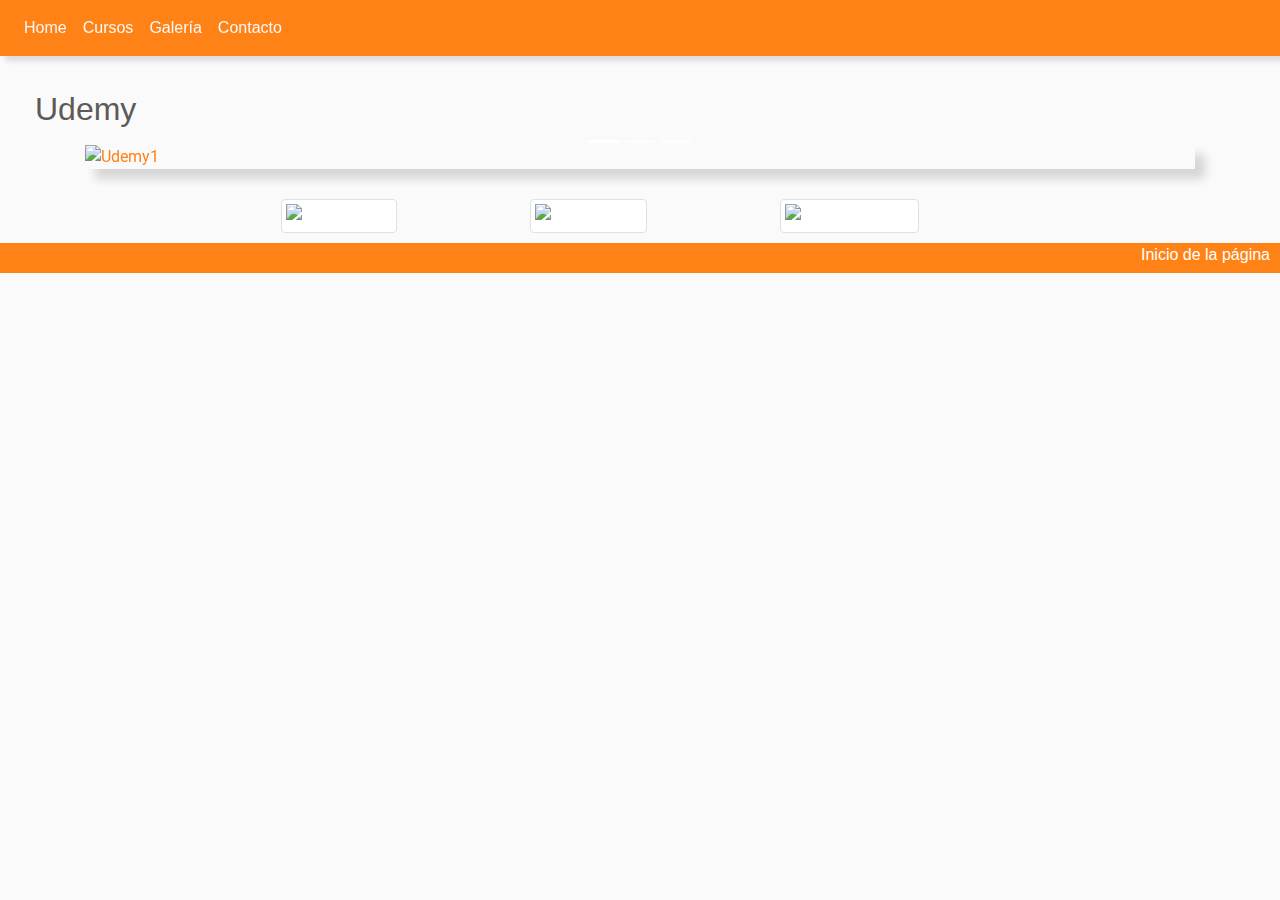
==== index.html @ 483b2696 "Primeros cambios" ====
<!DOCTYPE html>
<html lang="es">

<head>
   
    <meta charset="UTF-8">
    <meta name="viewport" content="width=device-width, initial-scale=1, shrink-to-fit=no">
    <link rel="stylesheet" href="lib/bootstrap/css/bootstrap.min.css">
    <link rel="stylesheet" href="estilos/estilos.css">
    <link href="https://fonts.googleapis.com/css?family=Roboto&display=swap" rel="stylesheet">
    <title>Udemy</title>
    
</head>


<body>


    <header>

        <nav class="navbar navbar-expand-lg navbar-expand-md fixed-top">
            <button class="navbar-toggler" type="button" data-toggle="collapse" data-target="#navbarNav" aria-controls="navbarNav" aria-expanded="false" aria-label="Toggle navigation">
                <span class="navbar-toggler-icon"></span>
            </button>
            <div class="collapse navbar-collapse" id="navbarNav">
                <ul class="navbar-nav">
                    <li class="nav-item active">
                        <a class="nav-link" href="index.html">Home</a>
                    </li>
                    <li class="nav-item">
                        <a class="nav-link" href="paginas/cursos.html">Cursos</a>
                    </li>
                    <li class="nav-item">
                        <a class="nav-link" href="paginas/galeria.html">Galería</a>
                    </li>
                    <li class="nav-item">
                        <a class="nav-link" href="paginas/contacto.html">Contacto</a>
                    </li>
                </ul>
            </div>
        </nav>

    </header>


    <main class="paginaconpadding">
        <section>
           <h1>Udemy</h1>
           
            <div class="container mt-3 d-none d-md-block">
                <div id="micarousel" class="carousel slide" data-ride="carousel">

                    <ul class="carousel-indicators">
                        <li data-target="#micarousel" data-slide-to="0" class="active"></li>
                        <li data-target="#micarousel" data-slide-to="1"></li>
                        <li data-target="#micarousel" data-slide-to="2"></li>
                    </ul>

                    <div class="carousel-inner">
                        <div class="carousel-item active">
                            <img src="https://fakeimg.pl/1000x500/?text=Udemy1" alt="Udemy1" width="1000" height="500">
                        </div>
                        <div class="carousel-item">
                            <img src="https://fakeimg.pl/1000x500/?text=Udemy2" alt="Udemy2" width="1000" height="500">
                        </div>
                        <div class="carousel-item">
                            <img src="https://fakeimg.pl/1000x500/?text=Udemy3" alt="Udemy3" width="1000" height="500">
                        </div>
                    </div>

                   

                </div>
            </div>

            <div class="container d-md-none" id="indeximagenmobil">
                <img src="https://fakeimg.pl/600x500/?text=Udemy1" alt="Udemy1" width="600" height="500" class="img-fluid">
            </div>
        
        </section>

    </main>
    
     <div class="row" id="center">
            <div class="col-lg-4 col-sm-6">
                <a href="mobile/mobilecursos.html"><img src="https://fakeimg.pl/200x200/?text=Cursos" alt="Icono cursos" width="200" height="200" class="img-thumbnail"></a>
            </div>
            <div class="col-lg-4 col-sm-6">
                <a href="mobile/mobilegaleria.html"><img src="https://fakeimg.pl/200x200/?text=Galería" alt="Icono galeria" width="200" height="200" class="img-thumbnail"></a>
            </div>
            <div class="col-lg-4 col-sm-6">
               <a href="mobile/mobilecontacto.html"> <img src="https://fakeimg.pl/200x200/?text=Contactos" alt="Icono contactos" width="200" height="200" class="img-thumbnail"></a>
            </div>
        </div>
      
    

    <footer>
        <a href="index.html" target="_top">Inicio de la página</a>
    </footer>


    <script src="lib/jquery/jquery-3.4.1.min.js"></script>
    <script src="lib/popper/popper.min.js"></script>
    <script src="lib/bootstrap/js/bootstrap.min.js"></script>


</body></html>
---- estilos/estilos.css ----
.paginaconpadding {
    padding: 20px;
}

body {
    background-color: #FAFAFA;
    text-justify: auto;
    color: #ff8216;
    padding-top: 70px;
    font-size: 1em;
    font-family: 'Roboto', sans-serif;
}

h1 {
    display: inline;
    color: #5e5956;
    text-align: center;
    border-radius: 40px;
    padding: 5px 15px;
    font-size: 2em;
    font-family: 'Roboto Black', sans-serif;
}

h2 {
    display: inline;
    color: #ff8216;
    text-align: center;
    border-radius: 5px;
    padding: 5px 15px;
    box-shadow: 2px 2px 5px #DDDDDD;
    font-size: 1.50em;
    font-family: 'Roboto Black', sans-serif;
}

h3 {
    font-size: 1.25em;
    font-family: 'Roboto Thin', sans-serif;
    text-align: left;
}

#cuerpoespecificaciones {
    margin-top: 50px;
}

.especificacionesarticulo {
    box-shadow: 12px 12px 2px 1px #DDDDDD;
    border-radius: 5px;
    height: 215px;
    margin-top: 50px;
    background-color: #FFFFFF;
}

.especificacionesimagen {
    margin: 25px;
    box-shadow: 2px 2px 5px #E6ABC3;
}

.navbar {
    background-color: #ff8216;
    box-shadow: 5px 5px 5px #DDDDDD;
    font-size: 1em;
    font-family: 'Roboto Thin', sans-serif;
}

.navbar a {
    color: #F8F8F8;
    text-align: center;
    text-decoration: none;
    font-size: 1em;
}

.navbar a:hover {
    background-color: #ffffff;
    color: #ff8216;
}

.navbar a:active {
    background-color: #ff8216;
    color: #ffffff;
}

a {
    color: #ffffff;
}

.navbar-toggler-icon {
    background-image: url(../imagenes/botonhamburguesa.png);
}

.navbar-toggler-icon:active {
    background-image: url(../imagenes/botonhamburguesacierre.png);
}

#micarousel {
    box-shadow: 10px 10px 10px #D6D6D6;
}

.carousel-inner img {
    width: 100%;
    height: 100%;
}

#indeximagenmobil {
    box-shadow: 10px 10px 10px #D6D6D6;
    padding: 0px;
}

.galeriadivcards {
    padding: 30px;
}

.card {
    box-shadow: -10px -10px 10px #AFAFAF;
    margin-top: 5px;
}

#textomain {
    margin-top: 50px;
    padding-top: 10px;
    box-shadow: 6px 6px 2px 1px #DDDDDD;
    background-color: #FFD4E7;
    color: #ff8216;
    border-radius: 25px;
}

p {
    margin-top: 15px;
}

footer {
    background-color: #ff8216;
    color: #FFBAD9;
    height: 30px;
    font-family: 'Roboto Thin', sans-serif;
    box-shadow: 1px -px 1px #DDDDDD;
}

footer p {
    float: right;
    padding-right: 10px;
    margin-top: 0px;
}

footer a {
    float: right;
    padding-right: 10px;
}

footer a:active {
    color: #ffffff;
}

footer a:hover {
    color: #ffffff;
}

.linkcancer {
    position: absolute;
    color: #FFD4E7;
    width: 50%;
    text-align: center;
}

.linkcancer:hover {
    background-color: #ffffff;
    color: #ff8216;
}

.contactoimagen {
    padding: 5px;
    box-shadow: 4px 4px 2px 1px #DDDDDD;
}

.contactosections {
    margin-top: 30px;
}

.contactoh3 {
    margin-top: 30px;
}

.contactoiconos {
    margin: 30px 0px;
}

.contactoh2 {
    box-shadow: 4px 4px 2px 1px #DDDDDD;
}

#center {
  margin: auto;
  width: 60%;
  padding: 10px;
}



.centro {
    margin-left:145px;
}
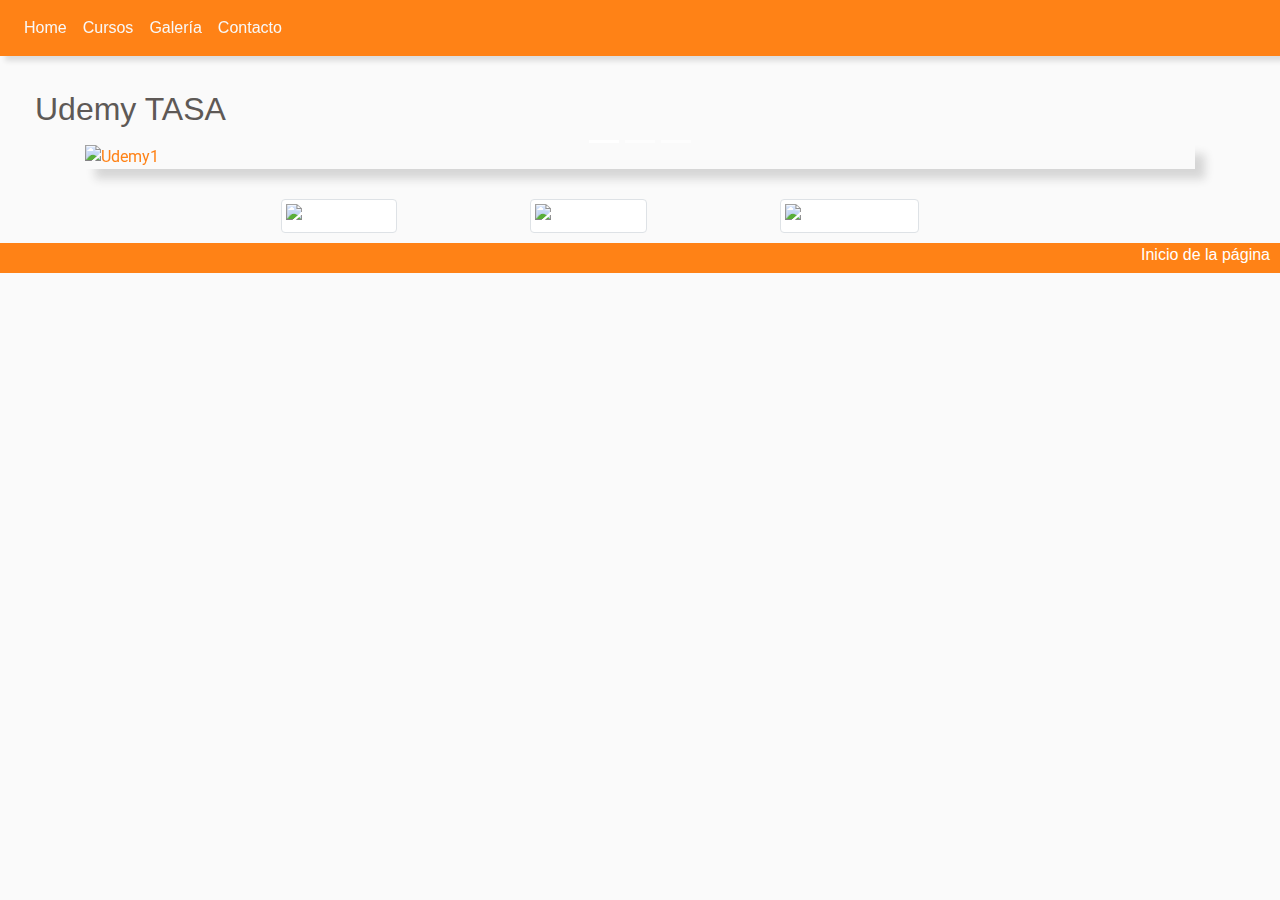
==== commit f7c78485: "Modifique el titulo en el index y en cursos" ====
--- a/index.html
+++ b/index.html
@@ -45,7 +45,7 @@
 
     <main class="paginaconpadding">
         <section>
-           <h1>Udemy</h1>
+           <h1>Udemy TASA</h1>
            
             <div class="container mt-3 d-none d-md-block">
                 <div id="micarousel" class="carousel slide" data-ride="carousel">
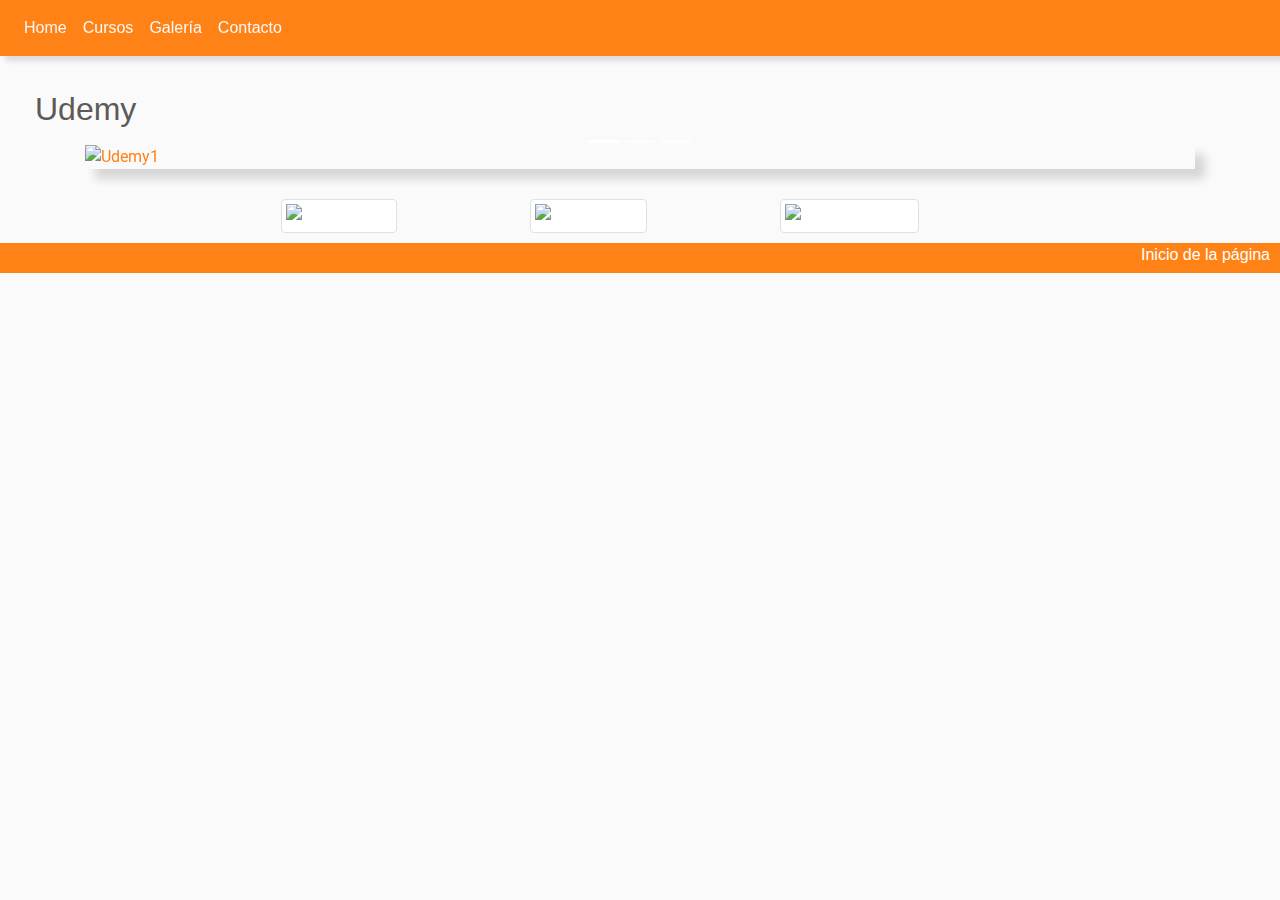
==== commit bcda2f14: "corregi el titulo" ====
--- a/index.html
+++ b/index.html
@@ -45,7 +45,7 @@
 
     <main class="paginaconpadding">
         <section>
-           <h1>Udemy TASA</h1>
+           <h1>Udemy</h1>
            
             <div class="container mt-3 d-none d-md-block">
                 <div id="micarousel" class="carousel slide" data-ride="carousel">
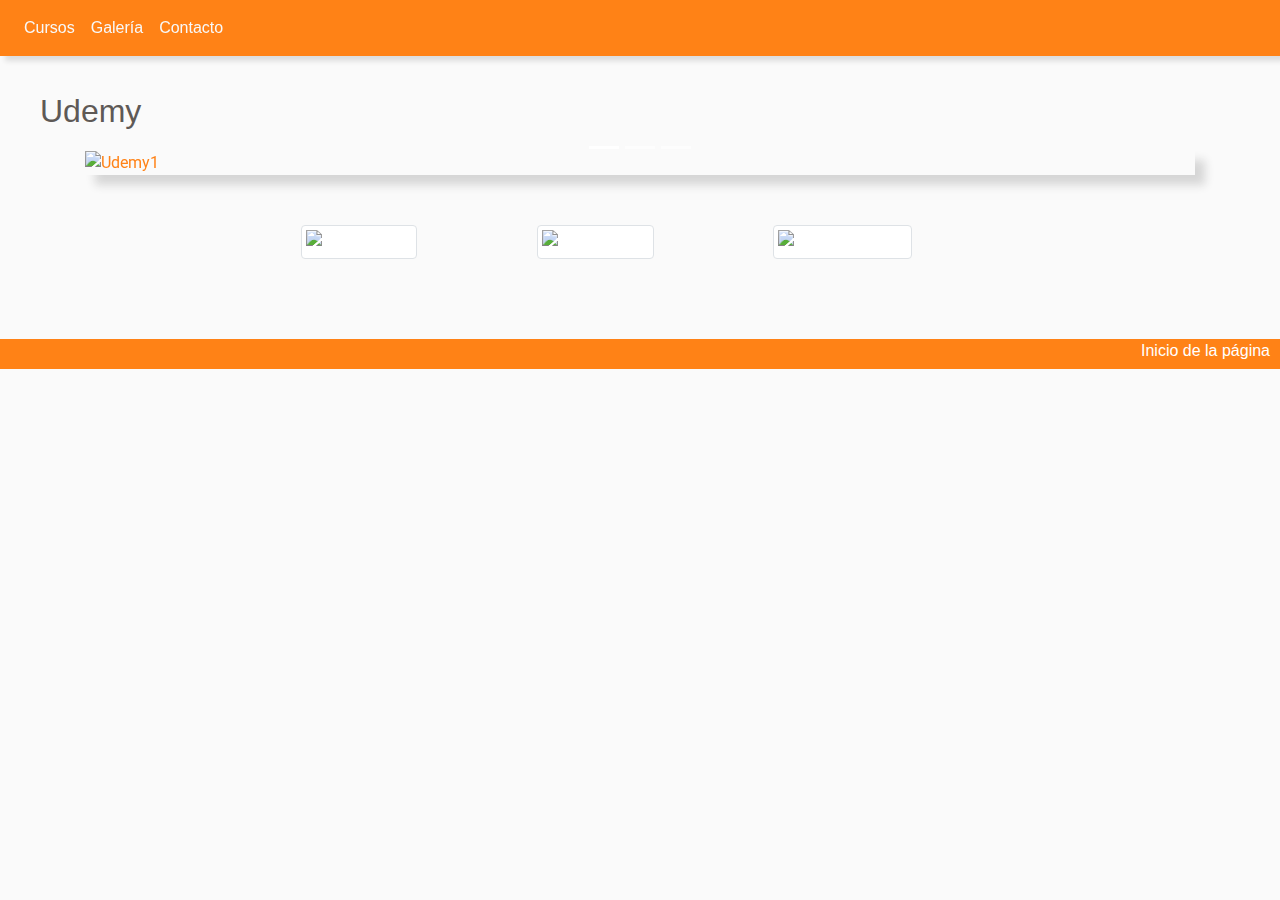
==== commit 854a72f5: "edite el index y cursos completo, falta el logo solamente" ====
--- a/index.html
+++ b/index.html
@@ -17,16 +17,14 @@
 
 
     <header>
-
         <nav class="navbar navbar-expand-lg navbar-expand-md fixed-top">
             <button class="navbar-toggler" type="button" data-toggle="collapse" data-target="#navbarNav" aria-controls="navbarNav" aria-expanded="false" aria-label="Toggle navigation">
-                <span class="navbar-toggler-icon"></span>
+               <span class="navbar-toggler-icon"></span>
             </button>
+            
             <div class="collapse navbar-collapse" id="navbarNav">
+               
                 <ul class="navbar-nav">
-                    <li class="nav-item active">
-                        <a class="nav-link" href="index.html">Home</a>
-                    </li>
                     <li class="nav-item">
                         <a class="nav-link" href="paginas/cursos.html">Cursos</a>
                     </li>
@@ -81,15 +79,15 @@
 
     </main>
     
-     <div class="row" id="center">
-            <div class="col-lg-4 col-sm-6">
-                <a href="mobile/mobilecursos.html"><img src="https://fakeimg.pl/200x200/?text=Cursos" alt="Icono cursos" width="200" height="200" class="img-thumbnail"></a>
+     <div class="row centrado">
+            <div class="col-md-4">
+                <a href="paginas/cursos.html"><img src="https://fakeimg.pl/200x200/?text=Cursos" alt="Icono cursos" width="200" height="200" class="img-thumbnail"></a>
             </div>
-            <div class="col-lg-4 col-sm-6">
-                <a href="mobile/mobilegaleria.html"><img src="https://fakeimg.pl/200x200/?text=Galería" alt="Icono galeria" width="200" height="200" class="img-thumbnail"></a>
+            <div class="col-md-4">
+                <a href="paginas/galeria.html"><img src="https://fakeimg.pl/200x200/?text=Galería" alt="Icono galeria" width="200" height="200" class="img-thumbnail"></a>
             </div>
-            <div class="col-lg-4 col-sm-6">
-               <a href="mobile/mobilecontacto.html"> <img src="https://fakeimg.pl/200x200/?text=Contactos" alt="Icono contactos" width="200" height="200" class="img-thumbnail"></a>
+            <div class="col-md-4">
+               <a href="paginas/contacto.html"> <img src="https://fakeimg.pl/200x200/?text=Contactos" alt="Icono contactos" width="200" height="200" class="img-thumbnail"></a>
             </div>
         </div>
       
--- a/estilos/estilos.css
+++ b/estilos/estilos.css
@@ -12,22 +12,19 @@
 }
 
 h1 {
-    display: inline;
     color: #5e5956;
-    text-align: center;
-    border-radius: 40px;
-    padding: 5px 15px;
     font-size: 2em;
     font-family: 'Roboto Black', sans-serif;
+    margin-top: 2px;
+    margin-bottom: 20px;
+    margin-left: 20px;
 }
 
 h2 {
-    display: inline;
-    color: #ff8216;
-    text-align: center;
-    border-radius: 5px;
-    padding: 5px 15px;
-    box-shadow: 2px 2px 5px #DDDDDD;
+   
+    color: #ff8216;
+    text-align: right;
+    padding: 10px 5px;
     font-size: 1.50em;
     font-family: 'Roboto Black', sans-serif;
 }
@@ -48,11 +45,12 @@
     height: 215px;
     margin-top: 50px;
     background-color: #FFFFFF;
+    padding: 15px;
 }
 
 .especificacionesimagen {
-    margin: 25px;
-    box-shadow: 2px 2px 5px #E6ABC3;
+    margin: 20px;
+   
 }
 
 .navbar {
@@ -125,6 +123,8 @@
 
 p {
     margin-top: 15px;
+    color: #5e5956;
+    text-align: left;
 }
 
 footer {
@@ -133,6 +133,7 @@
     height: 30px;
     font-family: 'Roboto Thin', sans-serif;
     box-shadow: 1px -px 1px #DDDDDD;
+    margin-top: 50px;
 }
 
 footer p {
@@ -187,15 +188,16 @@
     box-shadow: 4px 4px 2px 1px #DDDDDD;
 }
 
-#center {
+.centrado {
   margin: auto;
   width: 60%;
-  padding: 10px;
-}
-
-
+  padding: 30px;
+}
 
 .centro {
     margin-left:145px;
 }
 
+
+
+
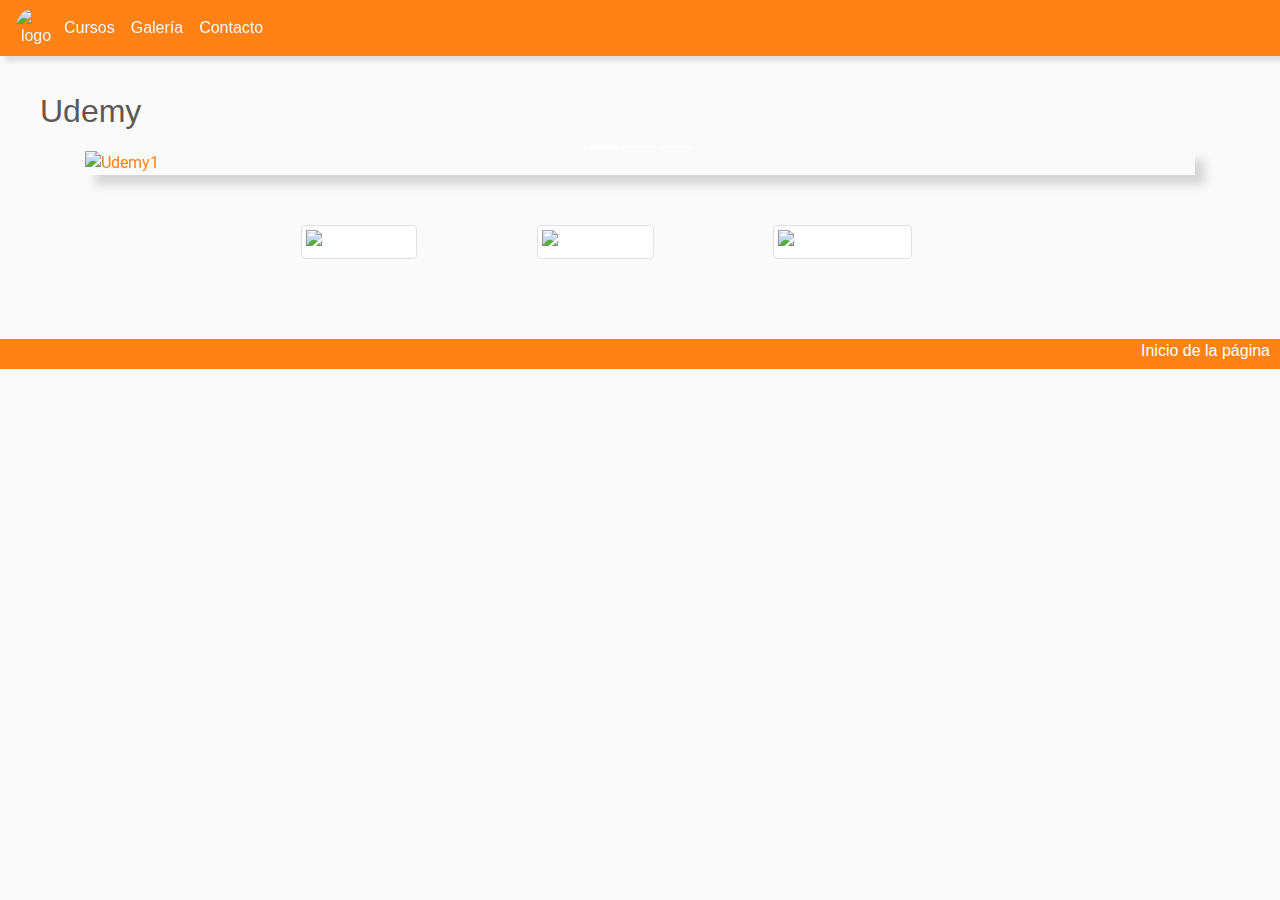
==== commit f53bd843: "termine todo, fijate si queres cambiar o agregar algo sino lo dejamos asi" ====
--- a/index.html
+++ b/index.html
@@ -18,6 +18,7 @@
 
     <header>
         <nav class="navbar navbar-expand-lg navbar-expand-md fixed-top">
+            <a href="index.html"><img src="https://fakeimg.pl/40x40/?text=logo" alt="logo" width="40" height="40" class="float-left rounded-circle"></a>
             <button class="navbar-toggler" type="button" data-toggle="collapse" data-target="#navbarNav" aria-controls="navbarNav" aria-expanded="false" aria-label="Toggle navigation">
                <span class="navbar-toggler-icon"></span>
             </button>
--- a/estilos/estilos.css
+++ b/estilos/estilos.css
@@ -23,7 +23,7 @@
 h2 {
    
     color: #ff8216;
-    text-align: right;
+    text-align: left;
     padding: 10px 5px;
     font-size: 1.50em;
     font-family: 'Roboto Black', sans-serif;
@@ -49,8 +49,9 @@
 }
 
 .especificacionesimagen {
-    margin: 20px;
-   
+    margin-top: 3px;
+    margin-right: 20px;
+    margin-left: 5px;
 }
 
 .navbar {
@@ -85,7 +86,7 @@
     background-image: url(../imagenes/botonhamburguesa.png);
 }
 
-.navbar-toggler-icon:active {
+.navbar-toggler-icon:hover {
     background-image: url(../imagenes/botonhamburguesacierre.png);
 }
 
@@ -108,8 +109,7 @@
 }
 
 .card {
-    box-shadow: -10px -10px 10px #AFAFAF;
-    margin-top: 5px;
+    margin-top: 10px;
 }
 
 #textomain {
@@ -173,20 +173,16 @@
 }
 
 .contactosections {
-    margin-top: 30px;
+    text-align: center;
 }
 
-.contactoh3 {
-    margin-top: 30px;
-}
+
 
 .contactoiconos {
     margin: 30px 0px;
 }
 
-.contactoh2 {
-    box-shadow: 4px 4px 2px 1px #DDDDDD;
-}
+
 
 .centrado {
   margin: auto;
@@ -194,10 +190,10 @@
   padding: 30px;
 }
 
-.centro {
-    margin-left:145px;
+
+.espacio {
+    
+    margin-top: 30px;
 }
 
 
-
-
